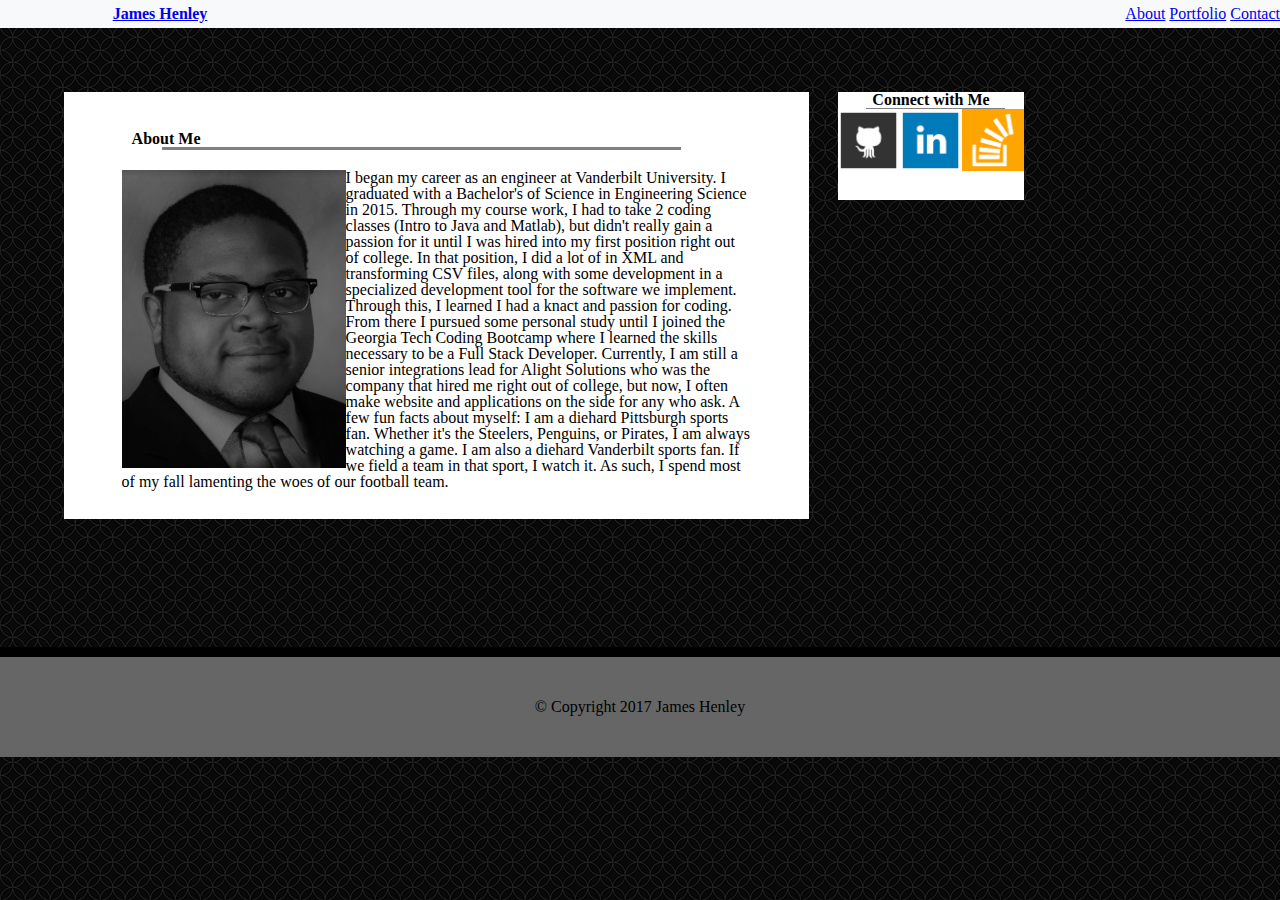
==== about.html @ 680c0650 "first commit" ====
<!DOCTYPE html>
<html>

<head>
	<title>About James Henley</title>
	<meta name="viewport" content="width=device-width, initial-scale=1.0">
	<link rel="stylesheet" href="assets/css/reset.css">
	<link rel="stylesheet" href="https://maxcdn.bootstrapcdn.com/bootstrap/4.0.0-beta.2/css/bootstrap.min.css" integrity="sha384-PsH8R72JQ3SOdhVi3uxftmaW6Vc51MKb0q5P2rRUpPvrszuE4W1povHYgTpBfshb"
	    crossorigin="anonymous">
	<script src="https://maxcdn.bootstrapcdn.com/bootstrap/4.0.0-beta.2/js/bootstrap.min.js" integrity="sha384-alpBpkh1PFOepccYVYDB4do5UnbKysX5WZXm3XxPqe5iKTfUKjNkCk9SaVuEZflJ"
	    crossorigin="anonymous">
	</script>
	<link rel="stylesheet" href="assets/css/style.css">
</head>

<body>

	<div class="page-wrap">

		<div class="topLine clearFix">

			<h1>
				<a href="index.html" class="text-dark">James Henley</a>
			</h1>

			<nav>
				<ul>
					<li>
						<a class="nav-link btn btn-dark active" href="about.html">About</a>
					</li>
					<li>
						<a class="nav-link btn btn-light" href="portfolio.html">Portfolio</a>
					</li>
					<li>
						<a class="nav-link btn btn-light " href="contact.html">Contact</a>
					</li>
				</ul>
			</nav>
		</div>

		<div class="overallContent clearFix">
			<div class="mainContent">
				<h2>About Me</h2>
				<img src="assets/images/Headshot.png" class="pr-3" id="headshot">
				<p>I began my career as an engineer at Vanderbilt University. I graduated with a Bachelor's of Science in Engineering Science in 2015.
					Through my course work, I had to take 2 coding classes (Intro to Java and Matlab), but didn't really gain a passion
					for it until I was hired into my first position right out of college. In that position, I did a lot of in XML and transforming
					CSV files, along with some development in a specialized development tool for the software we implement. Through this, I 
					learned I had a knact and passion for coding. From there I pursued some personal study until I joined the Georgia Tech Coding
					Bootcamp where I learned the skills necessary to be a Full Stack Developer. Currently, I am still a senior integrations
					lead for Alight Solutions who was the company that hired me right out of college, but now, I often make website and applications 
					on the side for any who ask.
					
					A few fun facts about myself: I am a diehard Pittsburgh sports fan. Whether it's the Steelers, Penguins, or Pirates, I am always 
					watching a game. I am also a diehard Vanderbilt sports fan. If we field a team in that sport, I watch it. As such, I spend most of 
					my fall lamenting the woes of our football team.</p>
			</div>
			<div class="sideBar">
				<div class="card-body">
					<h3 class="card-title otherHeadings">Connect with Me</h3>
					<a href="https://github.com/sousaman" target="_blank">
						<img class="logo hover-outline" src="assets/images/GitHub.png" alt="GitHub Logo">
					</a>
					<a href="https://www.linkedin.com/in/jameshenley1/" target="_blank">
						<img class="logo hover-outline" src="assets/images/LinkedIn.png" alt="LinkedIn Logo">
					</a>
					<a href="https://stackexchange.com/users/12178949/james-henley" target="_blank">
						<img class="logo hover-outline" src="assets/images/StackOverflow.png" alt="StackOverflow Logo">
					</a>
				</div>
			</div>
		</div>




		<div class="emptyBox"> </div>
		<div class="footer">
			<div class="footerText">&copy; Copyright 2017 James Henley</div>
		</div>

</body>

</html>
---- assets/css/style.css ----
* {
	font-family: 'Arial', 'Helvetica Neue', Helvetica, sans-serif;
}

body,
html {
	background-image: url("../images/spiration-dark/spiration dark/spiration dark.png");
	background-repeat: repeat;
	margin: 0;
}

img {
	float: left;
}

nav li {
	display: inline-block;
}

nav {
	float: right;
	background-color: #f8f9fa;
}

h1 {
	font-family: 'Georgia', Times, Times New Roman, serif;
	background-color: #f8f9fa;
	z-index: 2;
	font-weight: bold;
	top: 0;
	text-align: center;
	width: 320px;
	float: left;
	left: 15%;
}

h2:after {
	border-bottom: 3px solid gray;
	content: '';
	display: block;
	margin-left: 5%;
	width: 85%;
}

h3 {
	font-family: 'Georgia', Times, Times New Roman, serif;
	color: black;
	text-align: center;
	font-weight: bold;
}

h3:after {
	border-bottom: 1px solid gray;
	content: '';
	display: block;
	margin-left: 15%;
	width: 75%;
}

h2,
h4,
h6,
h5 {
	font-family: 'Georgia', Times, Times New Roman, serif;
	color: black;
	font-weight: bold;
	padding: 10px;
	padding-bottom: 20px;
}

.topLine {
	background-color: #f8f9fa;
	padding-top: 6px;
	padding-bottom: 6px;
	width: 100%;
	height: 100%;
}

.overallContent {
	width: 100%;
	max-width: 960px;
	margin-left: 5%;
	margin-top: 5%;
	margin-bottom: 10%;
}

.mainContent {
	border-color: #dddddd;
	background-color: #ffffff;
	float: left;
	width: 100%;
	max-width: 630px;
	padding-bottom: 3%;
	padding-top: 3%;
	padding-left: 6%;
	padding-right: 6%;
}

.sideBar {
	background-color: #ffffff;
	max-width: 270px;
	float: right;
	padding-bottom: 3%;
	align-content: center;
}

.logo {
	float: left;
	width: 62px;
	height: 62px;
}

.placeholderPics {
	width: 100%;
	margin: 10px;
	height: 200px;
	z-index: 1;
}

.pictureLabels {
	position: relative;
	font-family: 'Georgia', Times, Times New Roman, serif;
	text-align: center;
	height: 20%;
	left: 10px;
	bottom: 50px;
	width: 100%;
	z-index: 2;
	color: white;
	background-color: black;
	display: table;
}

.pictureLabels:visited {
	color: #343a40;
}

.pictureLabels:hover {
	color: gray;
}

.pictureCenter {
	display: table-cell;
	vertical-align: middle;
}

.clearFix::after {
	content: "";
	display: block;
	clear: both;
}

.page-wrap {
	min-height: 100%;
	margin-bottom: -110px;
}

.emptyBox,
.push {
	height: 10px;
	background-color: black;
	width: 100%;
}

.footer,
.push {
	height: 100px;
	background-color: #666666;
	width: 100%;
	text-align: center;
	display: table;
}

.footerText {
	display: table-cell;
	vertical-align: middle;
}

.hover-outline:hover {
	outline: 5px solid gray;
	outline-offset: -5px;
}

@media only screen and (max-width: 980px) {
	.overallContent {
		max-width: 768px;
	}
	.mainContent {
		max-width: 420px;
		float: left;
	}
	.sideBar {
		width: 250px;
		float: right;
		padding-left: 10px;
		padding-right: 10px;
		padding-top: 10px;
		padding-bottom: 20px;
	}
	.logo {
		width: 33%;
		height: 33%;
	}
}

@media only screen and (max-width: 748px) {
	h1 {
		left: 0%;
	}
	nav {
		justify-content: center;
	}
	.overallContent {
		width: 748px;
		overflow: auto;
	}
	.mainContent {
		max-width: 100%;
		margin-bottom: 5%;
		width: 100%;
	}
	.sideBar {
		max-width: 100%;
		width: 100%
	}
	.logo {
		float: left;
		width: 62px;
		height: 62px;
	}

	.placeholderPics {
		width: 100%;
		margin: 10px;
		height: 150px;
		z-index: 1;
	}
}

@media only screen and (max-width: 640px) {
	h1 {
		width: 100%;
		float: none;
		left: 0%;
	}
	.overallContent {
		width: 620px;
	}
	img {
		float: none;
		width: 100%;
		height: auto;
	}
	nav {
		text-align: center;
		width: 100%;
	}
	nav li {
		width: 30%;
	}
	.mainContent {
		max-width: 100%;
		margin-bottom: 5%;
		width: 100%;
	}
	.sideBar {
		max-width: 100%;
		width: 100%;
		margin-bottom: 5%;
	}
	.logo {
		float: left;
		width: 62px;
		height: 62px;
	}
	.placeholderPics {
		width: 100%;
		margin: 10px;
		height: 100px;
		z-index: 1;
	}
}
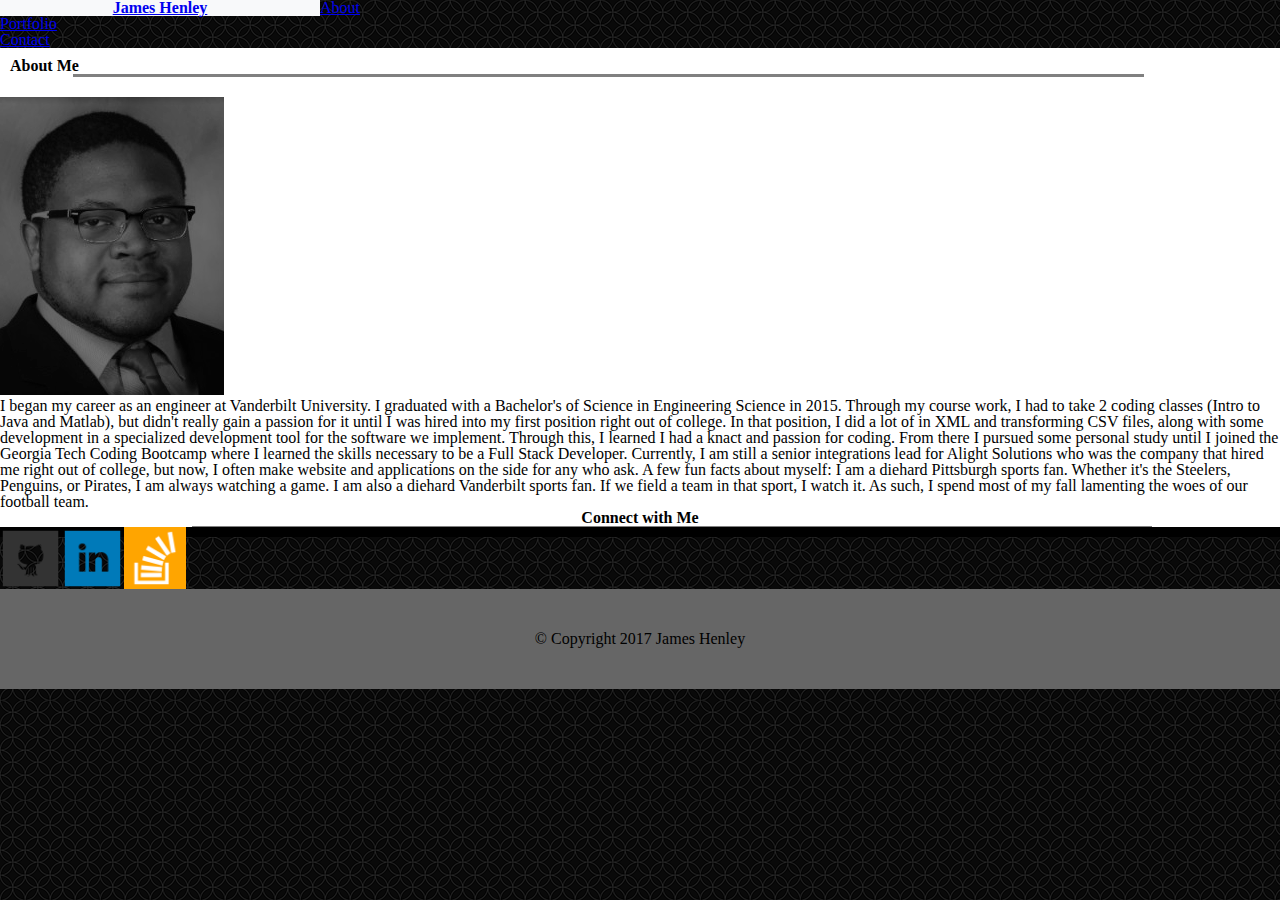
==== commit a87432fc: "Commiting the final code changes" ====
--- a/about.html
+++ b/about.html
@@ -13,71 +13,72 @@
 	<link rel="stylesheet" href="assets/css/style.css">
 </head>
 
-<body>
+<body class="container-responsive">
 
-	<div class="page-wrap">
+	<div class="container-responsive">
 
-		<div class="topLine clearFix">
+		<nav class="col col-12 navbar navbar-light bg-light sticky-top">
+			<div class="container-fluid justify-content-between">
+				<h1 class="col col-auto">
+					<a href="index.html" class="text-dark">James Henley</a>
+				</h1>
+				<form class="col col-auto container">
+					<ul class="nav nav-pills">
+						<li class="nav-item mx-auto">
+							<a class="nav-link btn btn-dark active" href="about.html">About</a>
+						</li>
+						<li class="nav-item mx-auto">
+							<a class="nav-link btn btn-light" href="portfolio.html">Portfolio</a>
+						</li>
+						<li class="nav-item mx-auto">
+							<a class="nav-link btn btn-light" href="contact.html">Contact</a>
+						</li>
+					</ul>
+				</form>
+			</div>
+		</nav>
+	</div>
 
-			<h1>
-				<a href="index.html" class="text-dark">James Henley</a>
-			</h1>
-
-			<nav>
-				<ul>
-					<li>
-						<a class="nav-link btn btn-dark active" href="about.html">About</a>
-					</li>
-					<li>
-						<a class="nav-link btn btn-light" href="portfolio.html">Portfolio</a>
-					</li>
-					<li>
-						<a class="nav-link btn btn-light " href="contact.html">Contact</a>
-					</li>
-				</ul>
-			</nav>
+	<div class="container-fluid clearfix my-5 mx-1">
+		<div class="mainContent col-md-8 float-left p-2-md ml-2-md">
+			<h2>About Me</h2>
+			<img src="assets/images/Headshot.png" class="pr-3 img-fluid float-left" id="headshot">
+			<p>I began my career as an engineer at Vanderbilt University. I graduated with a Bachelor's of Science in Engineering Science
+				in 2015. Through my course work, I had to take 2 coding classes (Intro to Java and Matlab), but didn't really gain a
+				passion for it until I was hired into my first position right out of college. In that position, I did a lot of in XML
+				and transforming CSV files, along with some development in a specialized development tool for the software we implement.
+				Through this, I learned I had a knact and passion for coding. From there I pursued some personal study until I joined
+				the Georgia Tech Coding Bootcamp where I learned the skills necessary to be a Full Stack Developer. Currently, I am still
+				a senior integrations lead for Alight Solutions who was the company that hired me right out of college, but now, I often
+				make website and applications on the side for any who ask. A few fun facts about myself: I am a diehard Pittsburgh sports
+				fan. Whether it's the Steelers, Penguins, or Pirates, I am always watching a game. I am also a diehard Vanderbilt sports
+				fan. If we field a team in that sport, I watch it. As such, I spend most of my fall lamenting the woes of our football
+				team.</p>
 		</div>
 
-		<div class="overallContent clearFix">
-			<div class="mainContent">
-				<h2>About Me</h2>
-				<img src="assets/images/Headshot.png" class="pr-3" id="headshot">
-				<p>I began my career as an engineer at Vanderbilt University. I graduated with a Bachelor's of Science in Engineering Science in 2015.
-					Through my course work, I had to take 2 coding classes (Intro to Java and Matlab), but didn't really gain a passion
-					for it until I was hired into my first position right out of college. In that position, I did a lot of in XML and transforming
-					CSV files, along with some development in a specialized development tool for the software we implement. Through this, I 
-					learned I had a knact and passion for coding. From there I pursued some personal study until I joined the Georgia Tech Coding
-					Bootcamp where I learned the skills necessary to be a Full Stack Developer. Currently, I am still a senior integrations
-					lead for Alight Solutions who was the company that hired me right out of college, but now, I often make website and applications 
-					on the side for any who ask.
-					
-					A few fun facts about myself: I am a diehard Pittsburgh sports fan. Whether it's the Steelers, Penguins, or Pirates, I am always 
-					watching a game. I am also a diehard Vanderbilt sports fan. If we field a team in that sport, I watch it. As such, I spend most of 
-					my fall lamenting the woes of our football team.</p>
-			</div>
-			<div class="sideBar">
-				<div class="card-body">
-					<h3 class="card-title otherHeadings">Connect with Me</h3>
-					<a href="https://github.com/sousaman" target="_blank">
-						<img class="logo hover-outline" src="assets/images/GitHub.png" alt="GitHub Logo">
-					</a>
-					<a href="https://www.linkedin.com/in/jameshenley1/" target="_blank">
-						<img class="logo hover-outline" src="assets/images/LinkedIn.png" alt="LinkedIn Logo">
-					</a>
-					<a href="https://stackexchange.com/users/12178949/james-henley" target="_blank">
-						<img class="logo hover-outline" src="assets/images/StackOverflow.png" alt="StackOverflow Logo">
-					</a>
-				</div>
+		<div class="sideBar col-md-3 float-right p-2-md pb-5 mt-5 mr-5-md">
+			<div class="card-body">
+				<h3 class="card-title otherHeadings">Connect with Me</h3>
+				<a href="https://github.com/sousaman" target="_blank">
+					<img class="logo hover-outline" src="assets/images/GitHub.png" alt="GitHub Logo">
+				</a>
+				<a href="https://www.linkedin.com/in/jameshenley1/" target="_blank">
+					<img class="logo hover-outline" src="assets/images/LinkedIn.png" alt="LinkedIn Logo">
+				</a>
+				<a href="https://stackexchange.com/users/12178949/james-henley" target="_blank">
+					<img class="logo hover-outline" src="assets/images/StackOverflow.png" alt="StackOverflow Logo">
+				</a>
 			</div>
 		</div>
+	</div>
 
 
 
 
-		<div class="emptyBox"> </div>
-		<div class="footer">
-			<div class="footerText">&copy; Copyright 2017 James Henley</div>
-		</div>
+	<div class="emptyBox"> </div>
+	<div class="footer">
+		<div class="footerText">&copy; Copyright 2017 James Henley</div>
+	</div>
 
 </body>
 
--- a/assets/css/style.css
+++ b/assets/css/style.css
@@ -7,19 +7,6 @@
 	background-image: url("../images/spiration-dark/spiration dark/spiration dark.png");
 	background-repeat: repeat;
 	margin: 0;
-}
-
-img {
-	float: left;
-}
-
-nav li {
-	display: inline-block;
-}
-
-nav {
-	float: right;
-	background-color: #f8f9fa;
 }
 
 h1 {
@@ -76,32 +63,13 @@
 	height: 100%;
 }
 
-.overallContent {
-	width: 100%;
-	max-width: 960px;
-	margin-left: 5%;
-	margin-top: 5%;
-	margin-bottom: 10%;
-}
-
 .mainContent {
 	border-color: #dddddd;
 	background-color: #ffffff;
-	float: left;
-	width: 100%;
-	max-width: 630px;
-	padding-bottom: 3%;
-	padding-top: 3%;
-	padding-left: 6%;
-	padding-right: 6%;
 }
 
 .sideBar {
 	background-color: #ffffff;
-	max-width: 270px;
-	float: right;
-	padding-bottom: 3%;
-	align-content: center;
 }
 
 .logo {
@@ -179,104 +147,4 @@
 .hover-outline:hover {
 	outline: 5px solid gray;
 	outline-offset: -5px;
-}
-
-@media only screen and (max-width: 980px) {
-	.overallContent {
-		max-width: 768px;
-	}
-	.mainContent {
-		max-width: 420px;
-		float: left;
-	}
-	.sideBar {
-		width: 250px;
-		float: right;
-		padding-left: 10px;
-		padding-right: 10px;
-		padding-top: 10px;
-		padding-bottom: 20px;
-	}
-	.logo {
-		width: 33%;
-		height: 33%;
-	}
-}
-
-@media only screen and (max-width: 748px) {
-	h1 {
-		left: 0%;
-	}
-	nav {
-		justify-content: center;
-	}
-	.overallContent {
-		width: 748px;
-		overflow: auto;
-	}
-	.mainContent {
-		max-width: 100%;
-		margin-bottom: 5%;
-		width: 100%;
-	}
-	.sideBar {
-		max-width: 100%;
-		width: 100%
-	}
-	.logo {
-		float: left;
-		width: 62px;
-		height: 62px;
-	}
-
-	.placeholderPics {
-		width: 100%;
-		margin: 10px;
-		height: 150px;
-		z-index: 1;
-	}
-}
-
-@media only screen and (max-width: 640px) {
-	h1 {
-		width: 100%;
-		float: none;
-		left: 0%;
-	}
-	.overallContent {
-		width: 620px;
-	}
-	img {
-		float: none;
-		width: 100%;
-		height: auto;
-	}
-	nav {
-		text-align: center;
-		width: 100%;
-	}
-	nav li {
-		width: 30%;
-	}
-	.mainContent {
-		max-width: 100%;
-		margin-bottom: 5%;
-		width: 100%;
-	}
-	.sideBar {
-		max-width: 100%;
-		width: 100%;
-		margin-bottom: 5%;
-	}
-	.logo {
-		float: left;
-		width: 62px;
-		height: 62px;
-	}
-	.placeholderPics {
-		width: 100%;
-		margin: 10px;
-		height: 100px;
-		z-index: 1;
-	}
 }